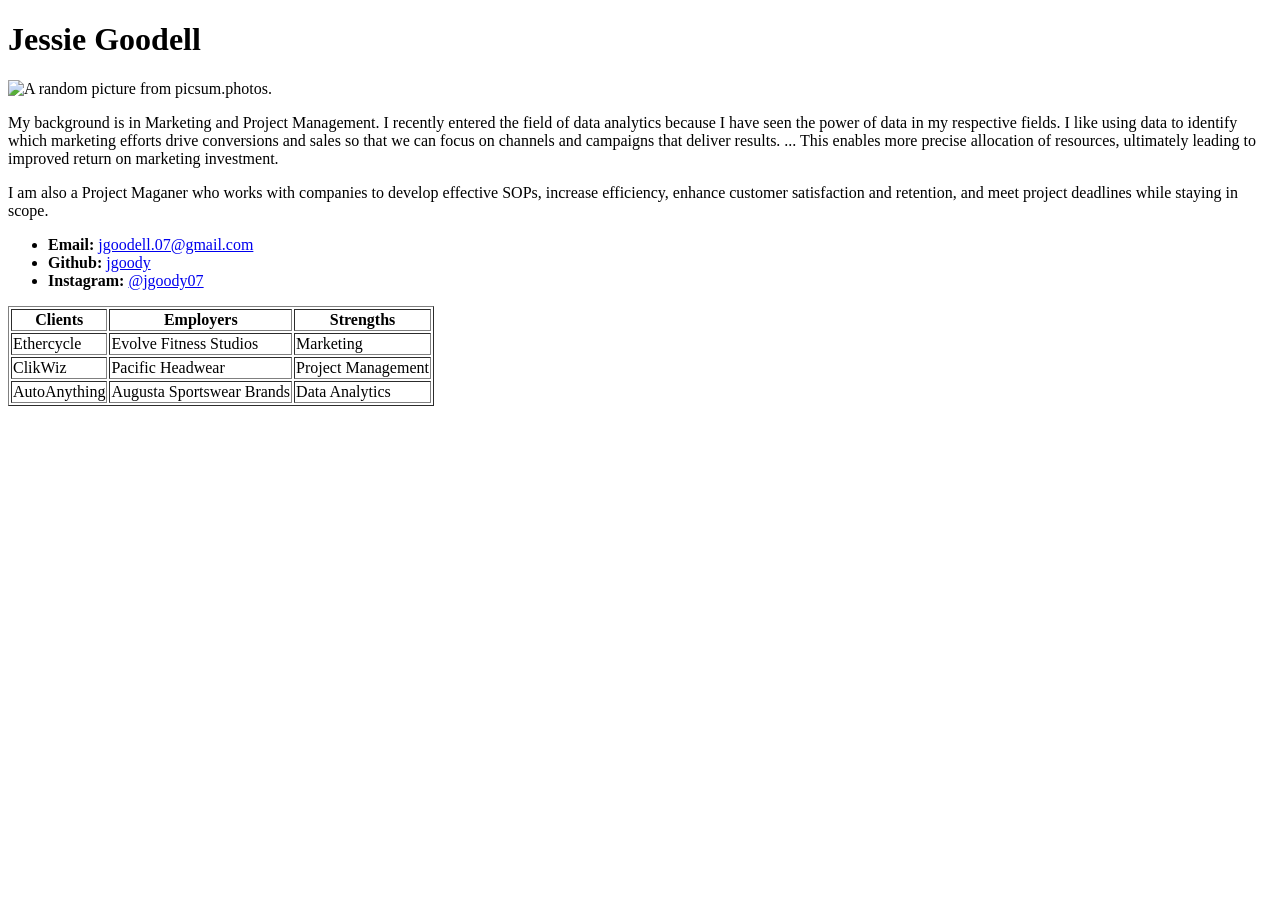
==== index.html @ f9d4145e "Rename Basic-HTML-Bio.html to index.html" ====
<!DOCTYPE html>
<html lang="en-us">
<head>
  <meta charset="UTF-8">
  <title>Activity 1: Basic HTML Bio</title>
</head>

<body>
  <h1>Jessie Goodell</h1>

  <img src="https://picsum.photos/200/200" alt="A random picture from picsum.photos.">

  <p>My background is in Marketing and Project Management. I recently entered the field of data analytics because I have seen the power of data 
    in my respective fields. I like using data to identify which marketing efforts drive conversions and sales so that we can focus on channels and campaigns 
    that deliver results. ... This enables more precise allocation of resources, ultimately leading to improved return on marketing investment.</p>
  <p>I am also a Project Maganer who works with companies to develop effective SOPs, increase efficiency, enhance customer satisfaction and retention, 
    and meet project deadlines while staying in scope. </p>
  <ul>
    <li><strong>Email:</strong> <a href="mailto:jgoodell.07@gmail.com">jgoodell.07@gmail.com</a></li>
    <li><strong>Github:</strong> <a href="https://github.com/jgoody">jgoody</a></li>
    <li><strong>Instagram:</strong> <a href="https://www.instagram.com/jgoody07/">@jgoody07</a></li>
  </ul>
  <table>
    <table border="1">
      <thead>
      <tr>
        <th>Clients</th>
        <th>Employers</th>
        <th>Strengths</th>
      </tr>
      <tr>
        <td>Ethercycle</td>
        <td>Evolve Fitness Studios</td>
        <td>Marketing</td>
      </tr>
      <tr>
        <td>ClikWiz</td>
        <td>Pacific Headwear</td>
        <td>Project Management</td>
      </tr>
      <tr>
        <td>AutoAnything</td>
        <td>Augusta Sportswear Brands</td>
        <td>Data Analytics</td>
      </tr>
  </table>
</body>


</html>
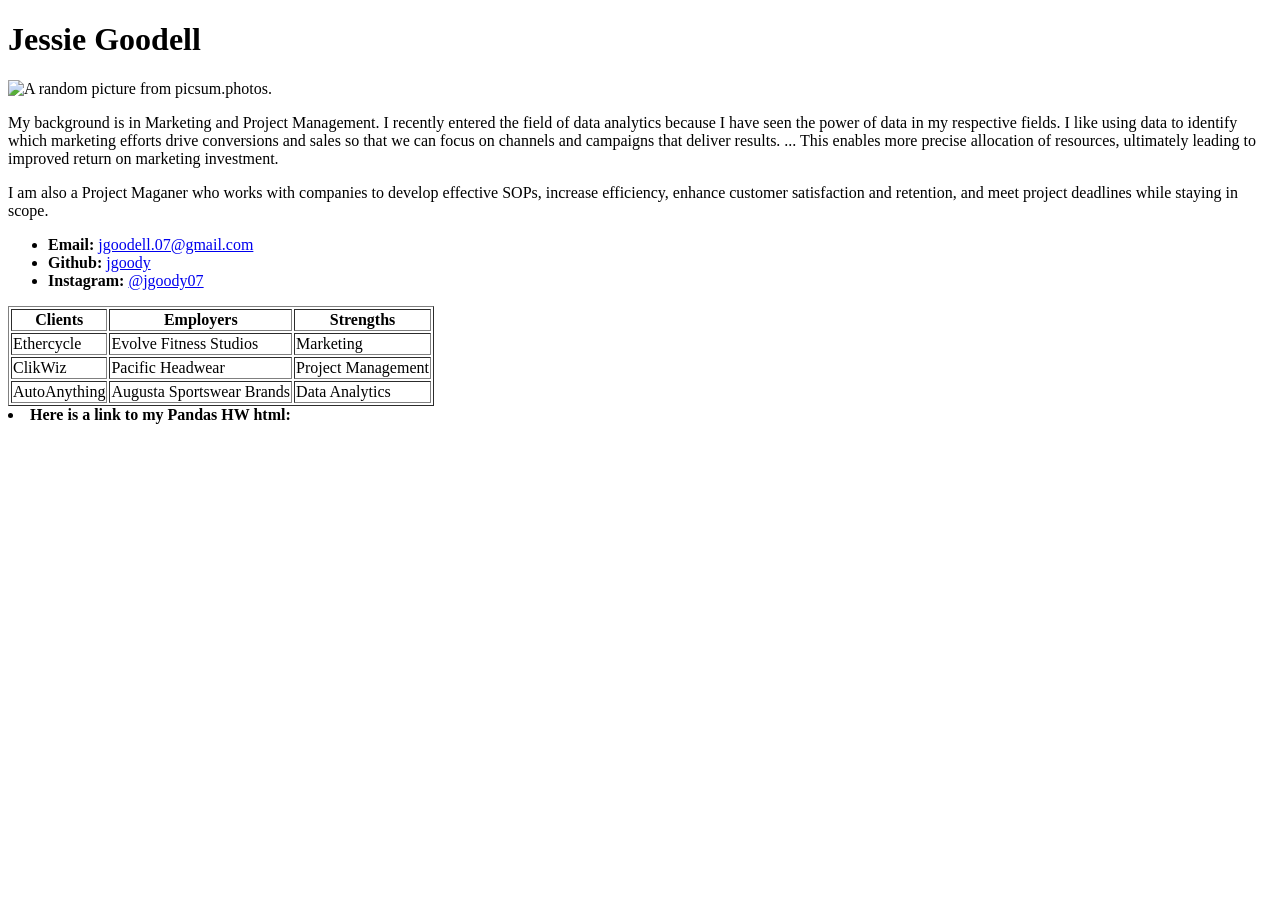
==== commit 4208632d: "link" ====
--- a/index.html
+++ b/index.html
@@ -44,6 +44,8 @@
         <td>Data Analytics</td>
       </tr>
   </table>
+
+  <li><strong>Here is a link to my Pandas HW html:</strong> <a href="https://jgoody07.github.io/pandas-challenge/"></a></li> 
 </body>
 
 
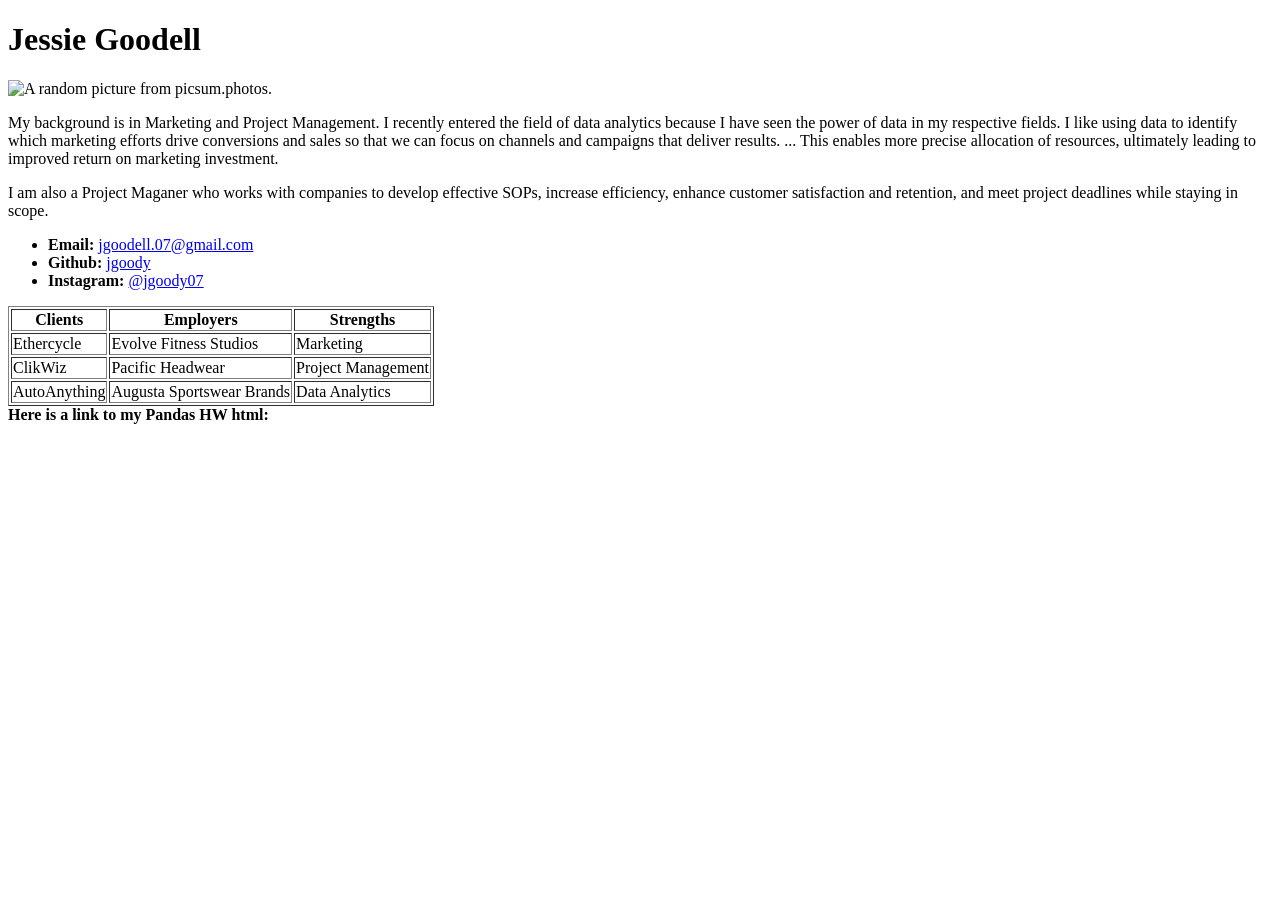
==== commit 2080dbeb: "link" ====
--- a/index.html
+++ b/index.html
@@ -45,7 +45,7 @@
       </tr>
   </table>
 
-  <li><strong>Here is a link to my Pandas HW html:</strong> <a href="https://jgoody07.github.io/pandas-challenge/"></a></li> 
+<strong>Here is a link to my Pandas HW html:</strong> <a href="https://jgoody07.github.io/pandas-challenge/"></a>
 </body>
 
 
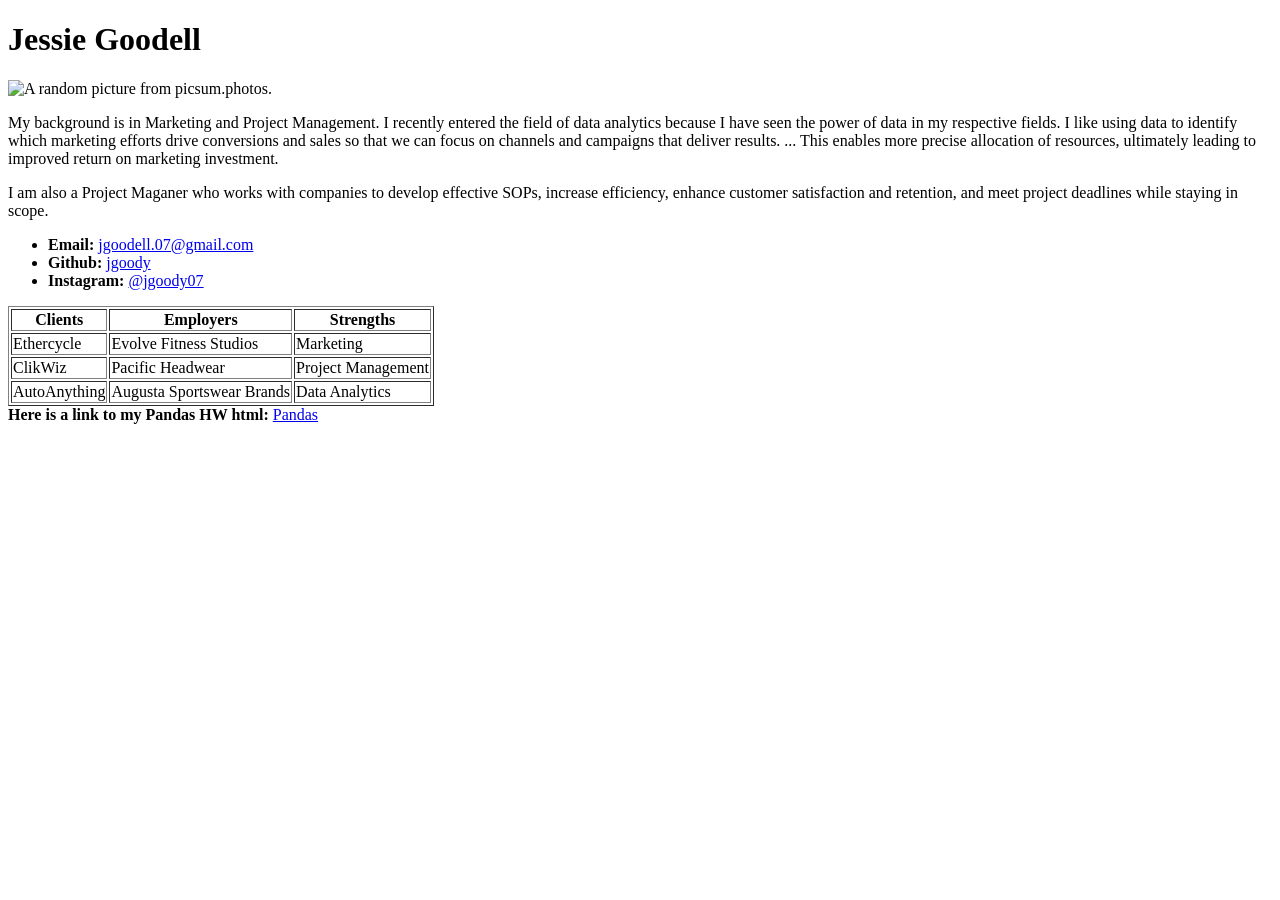
==== commit a7dc7189: "link" ====
--- a/index.html
+++ b/index.html
@@ -45,7 +45,7 @@
       </tr>
   </table>
 
-<strong>Here is a link to my Pandas HW html:</strong> <a href="https://jgoody07.github.io/pandas-challenge/"></a>
+<strong>Here is a link to my Pandas HW html:</strong> <a href="https://jgoody07.github.io/pandas-challenge/">Pandas</a>
 </body>
 
 
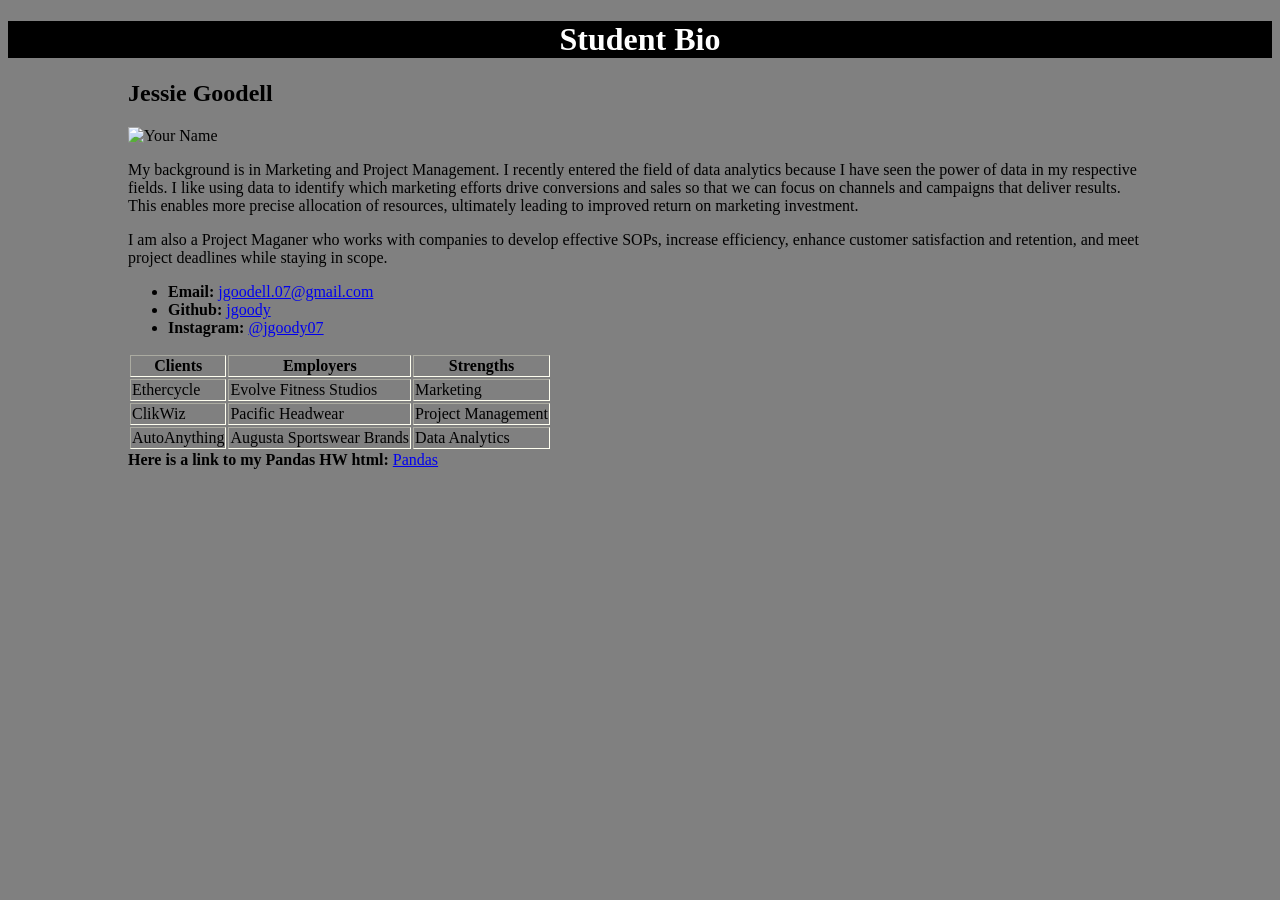
==== commit 54844598: "updating style" ====
--- a/index.html
+++ b/index.html
@@ -3,25 +3,32 @@
 <head>
   <meta charset="UTF-8">
   <title>Activity 1: Basic HTML Bio</title>
+  
+  <link rel="stylesheet" type="text/css" href="style.css">
 </head>
 
 <body>
-  <h1>Jessie Goodell</h1>
+  <h1>Student Bio</h1>
 
-  <img src="https://picsum.photos/200/200" alt="A random picture from picsum.photos.">
+  <main class="container">
+    <section id="main-bio">
+      <section id="figure">
+        <h2 id="bio-name">Jessie Goodell</h2>
+        <img id="bio-image" src="https://placehold.it/200x200" alt="Your Name">
+      </section>
+    <p>My background is in Marketing and Project Management. I recently entered the field of data analytics because I have seen the power of data 
+    in my respective fields. I like using data to identify which marketing efforts drive conversions and sales so that we can focus on channels and campaigns 
+    that deliver results. This enables more precise allocation of resources, ultimately leading to improved return on marketing investment.</p>
+    <p>I am also a Project Maganer who works with companies to develop effective SOPs, increase efficiency, enhance customer satisfaction and retention, 
+    and meet project deadlines while staying in scope. </p></section>
 
-  <p>My background is in Marketing and Project Management. I recently entered the field of data analytics because I have seen the power of data 
-    in my respective fields. I like using data to identify which marketing efforts drive conversions and sales so that we can focus on channels and campaigns 
-    that deliver results. ... This enables more precise allocation of resources, ultimately leading to improved return on marketing investment.</p>
-  <p>I am also a Project Maganer who works with companies to develop effective SOPs, increase efficiency, enhance customer satisfaction and retention, 
-    and meet project deadlines while staying in scope. </p>
   <ul>
     <li><strong>Email:</strong> <a href="mailto:jgoodell.07@gmail.com">jgoodell.07@gmail.com</a></li>
     <li><strong>Github:</strong> <a href="https://github.com/jgoody">jgoody</a></li>
     <li><strong>Instagram:</strong> <a href="https://www.instagram.com/jgoody07/">@jgoody07</a></li>
   </ul>
   <table>
-    <table border="1">
+    <table border="2">
       <thead>
       <tr>
         <th>Clients</th>
--- a/style.css
+++ b/style.css
@@ -0,0 +1,24 @@
+h1 {
+    color: white;
+    text-align: center;
+    background-color: black;
+    font-family: fantasy;
+
+}
+
+body {
+   background-color: grey;
+   font-family: fantasy;
+
+}
+
+/* Selecting elements by class */
+.container {
+    width: 1024px;
+    margin: 0 auto;
+  }
+  
+table {
+    border: ivory;
+    box-shadow: 2,2,indianred;
+}
